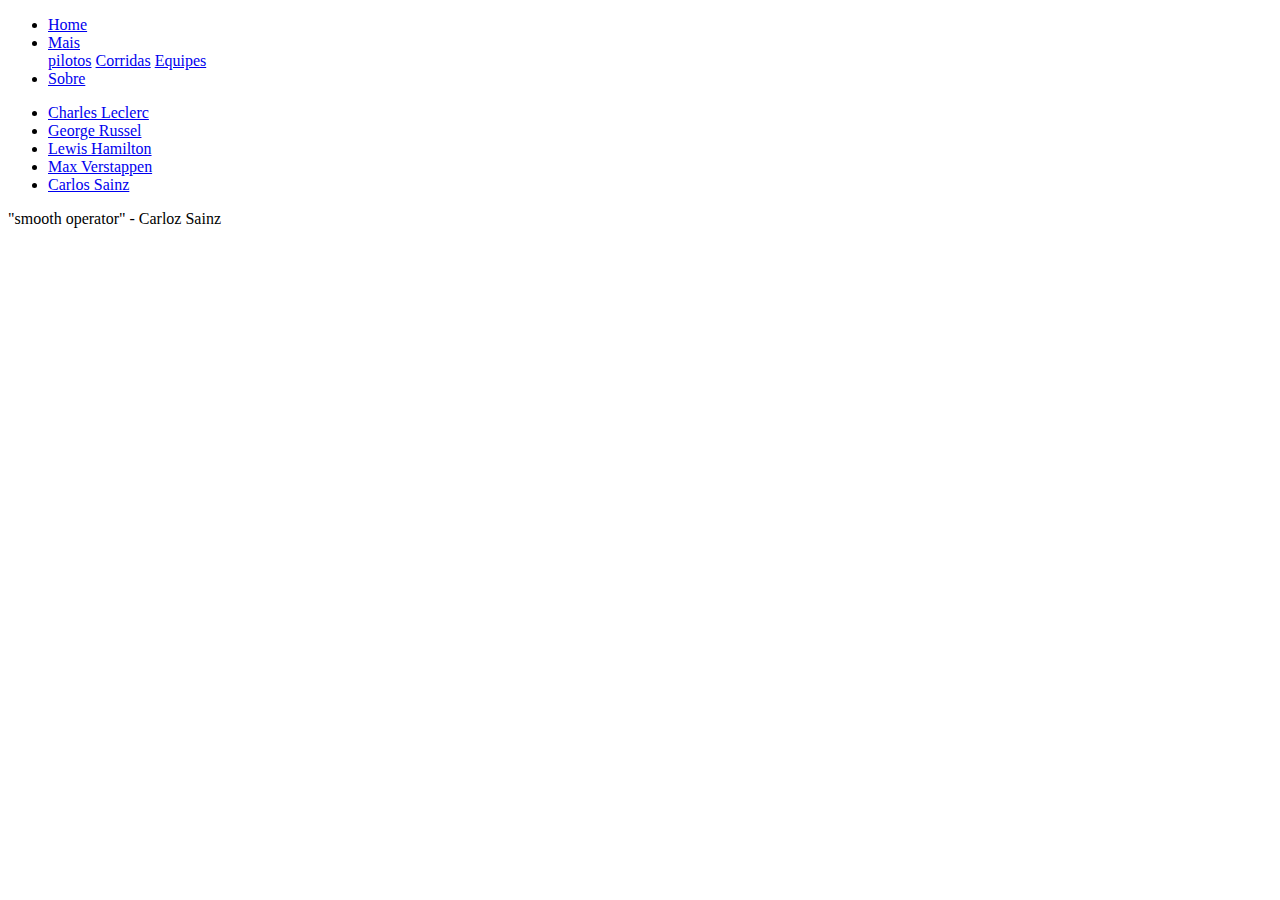
==== prova1/index.html @ 5bf2e70d "Add files via upload" ====
<!DOCTYPE html>
<html lang="pt-br">
    <link rel="stylesheet" href="style2.css">
    <head>
        <title>mostarda</title>
        <meta charset="UTF-8">
        <meta http-equiv="X-UA-Compatible" content="IE=edge">
        <meta name="viewport" content="width=device-width, initial-scale=1.0">
        <link rel="stylesheet" href="style2.css">
    </head>
    <body>
        <div class="nav">
            <ul>
                <li><a href="#">Home</a></li>
                <li class="dropdown">
                    <a href="#" class="dropbtn">Mais</a>
                    <div class="dropcontent">
                        <a href="#">pilotos</a>
                        <a href="#">Corridas</a>
                        <a href="#">Equipes</a>
                    </div>
                </li>
                <li><a href="#">Sobre</a></li>
                
            </ul>
        </div>
        <div class="container">
            <div class="mle">
                <ul>
                    <li><a href="#"> Charles Leclerc</a></li>
                    <li><a href="#"> George Russel</a></li>
                    <li><a href="#"> Lewis Hamilton</a></li>
                    <li><a href="#"> Max Verstappen</a></li>
                    <li><a href="#"> Carlos Sainz</a></li>
                </ul>
            </div>
            <div class="conteudo">
                <section>
                    <div class="texto">
                        <article>
                            <p>"smooth operator" - Carloz Sainz</p>
                        </article>
                    </div>
                </section>
                <section>
                    <div class="girar"></div>
                </section>
            </div>
        </div>
    </body>
</html>
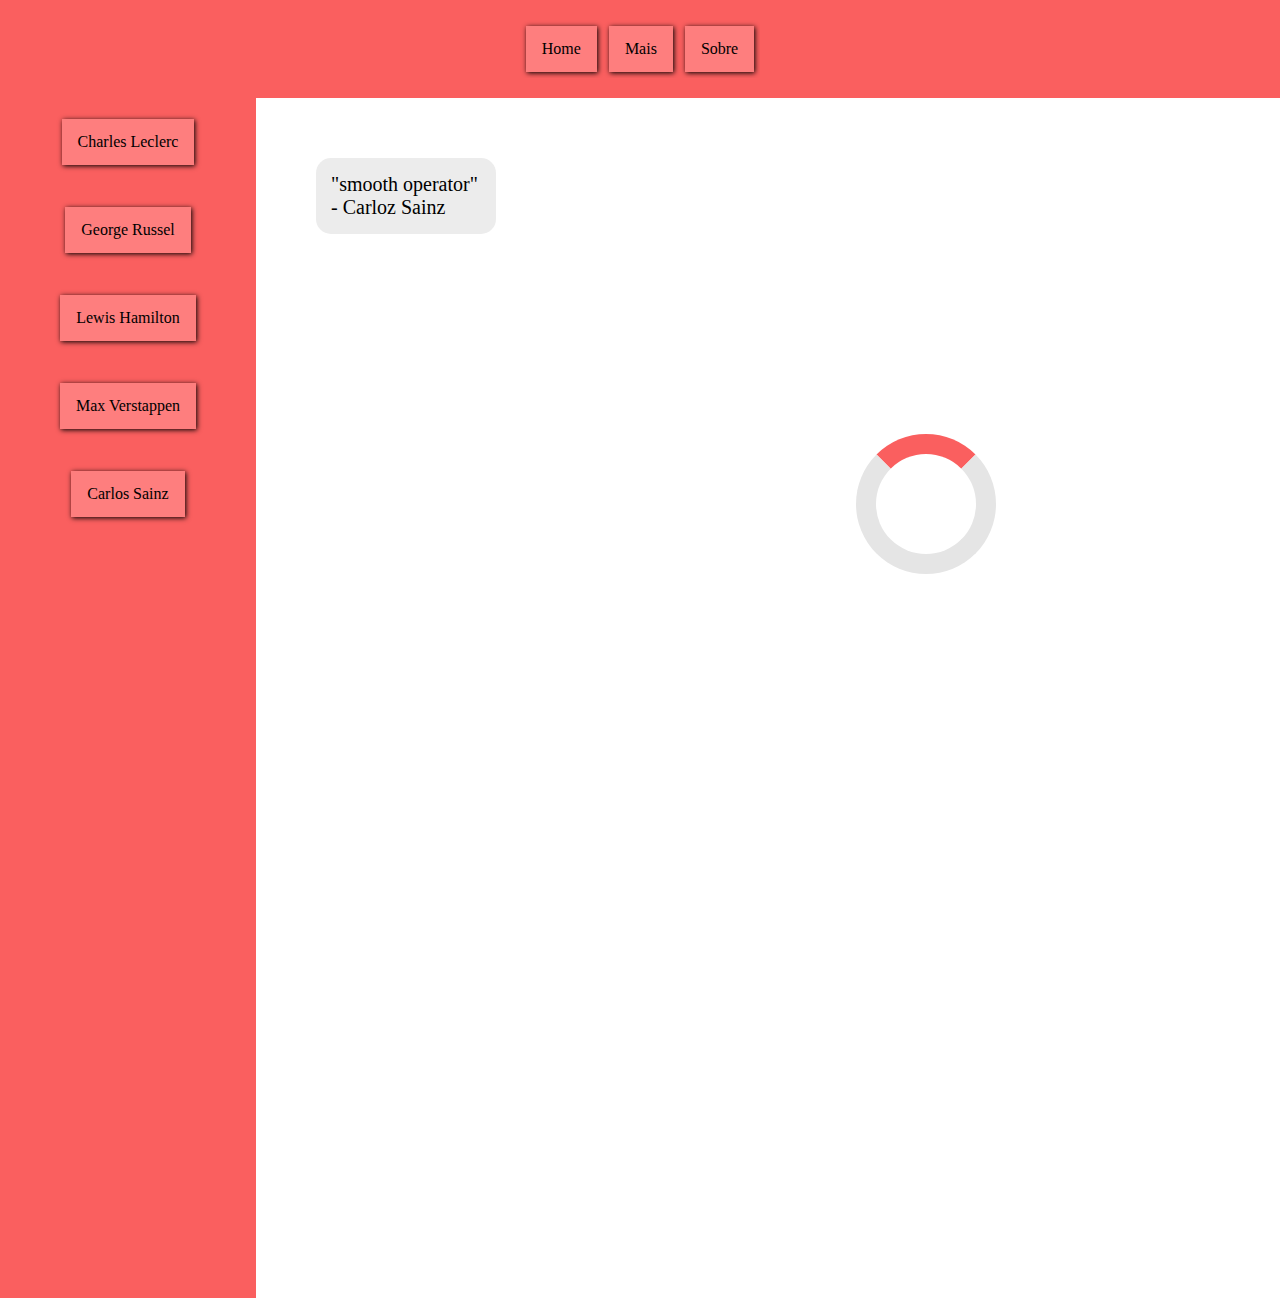
==== commit c60ffb22: "Update index.html" ====
--- a/prova1/index.html
+++ b/prova1/index.html
@@ -6,7 +6,7 @@
         <meta charset="UTF-8">
         <meta http-equiv="X-UA-Compatible" content="IE=edge">
         <meta name="viewport" content="width=device-width, initial-scale=1.0">
-        <link rel="stylesheet" href="style2.css">
+        <link rel="stylesheet" href="style.css">
     </head>
     <body>
         <div class="nav">
@@ -48,4 +48,4 @@
             </div>
         </div>
     </body>
-</html>+</html>
--- a/prova1/style.css
+++ b/prova1/style.css
@@ -0,0 +1,182 @@
+* {
+    margin: 0;
+    padding: 0;
+}
+
+.nav {
+    background-color: rgb(250, 95, 95);
+    display: flex;
+    justify-content:center;
+    padding: 20px;
+
+}
+
+ul {
+    list-style: none;
+    margin: 0;
+    padding: 0;
+    overflow: hidden;
+}
+
+li {
+    float:left;
+}
+
+li {
+    padding: 6px;
+}
+li a {
+    display: inline-block;
+    background-color: rgb(254, 126, 126);
+    color: rgb(0, 0, 0);
+    text-align: center;
+    padding: 14px 16px;
+    text-decoration: none;
+    border: 15px;
+
+    box-shadow: 1px 1px 5px;
+}
+
+li a:hover, .dropdown:hover .dropbnt {
+    background-color: rgb(240, 163, 163);
+}
+
+li.dropdown {
+    display: inline-block;
+}
+
+.dropcontent {
+    position: absolute;
+    display: none;
+    background-color: rgb(254, 126, 126);
+    padding: 12px 16px;
+    text-decoration: none;
+    min-width: none;
+}
+.dropcontent a {
+    color: black;
+    padding: 12px 16px;
+    text-decoration: none;
+    display: block;
+    text-align: left;
+}
+
+.dropcontent a:hover {background-color: rgb(230, 151, 151)}
+
+.dropdown:hover .dropcontent {
+    display: block;
+}
+
+.container {
+    background-color: rgb(250, 95, 95);
+    display: flex;
+}
+
+.container .mle{
+    width: 20vw;
+    height: 1200;
+}
+.container .mle ul{
+    display: flex;
+    flex-direction: column;
+}
+
+.container .mle ul li{
+    display: flex;
+    justify-content:center;
+    margin: 15px;
+}
+
+.container .conteudo{
+    background-color: rgb(255, 255, 255);
+    width: 80vw;
+    height: 1200px;
+}
+
+.container .texto {
+    background-color: #ececec;
+    padding: 15px;
+    font-size: 20px;
+    border-radius: 15px;
+    width: 150px;
+    display: flex;
+    margin-top: 60px;
+    margin-left: 60px;
+}
+
+@keyframes loading {
+    from{ /* começo do giro */
+        transform: rotate(0deg); /*vai começar do grau 0 */
+    }
+    to{ /* final do grio */
+        transform: rotate(360deg); /*quantos graus ele vai rodar */
+    }
+}
+
+.container .conteudo .girar {
+    height: 100px;
+    width: 100px;
+    margin: 600px;
+    margin-top: 200px;
+
+    border: 20px solid #e5e5e5;
+    border-top: 20px solid rgb(250, 95, 95);
+    border-radius: 50%;
+
+    animation-name: loading;
+    animation-duration: 1s;
+    animation-iteration-count: infinite;
+    animation-timing-function: linear; 
+}
+
+@media screen and (max-width:600px) {
+    .nav {
+        display: flex;
+        justify-content: center;
+    }
+
+    .container {
+        display: flex;
+        flex-direction: column;
+    }
+    .container .mle {
+        width: 100%;
+    }
+
+    .container .conteudo {
+        width: 100%;
+        height: 100%;
+        display: flex;
+        flex-direction: column;
+        align-items: center;
+    }
+
+    .container .conteudo .texto {
+        margin: auto;
+        margin-top: 50px;
+    }
+
+    @keyframes loading {
+        from{ /* começo do giro */
+            transform: rotate(0deg); /*vai começar do grau 0 */
+        }
+        to{ /* final do grio */
+            transform: rotate(360deg); /*quantos graus ele vai rodar */
+        }
+    }
+
+    .container .conteudo .girar {
+        height: 100px;
+        width: 100px;
+        margin-top: 80px;
+
+        border: 20px solid #e5e5e5;
+        border-top: 20px solid rgb(250, 95, 95);
+        border-radius: 50%;
+
+        animation-name: loading;
+        animation-duration: 1s;
+        animation-iteration-count: infinite;
+        animation-timing-function: linear; 
+    }
+}
